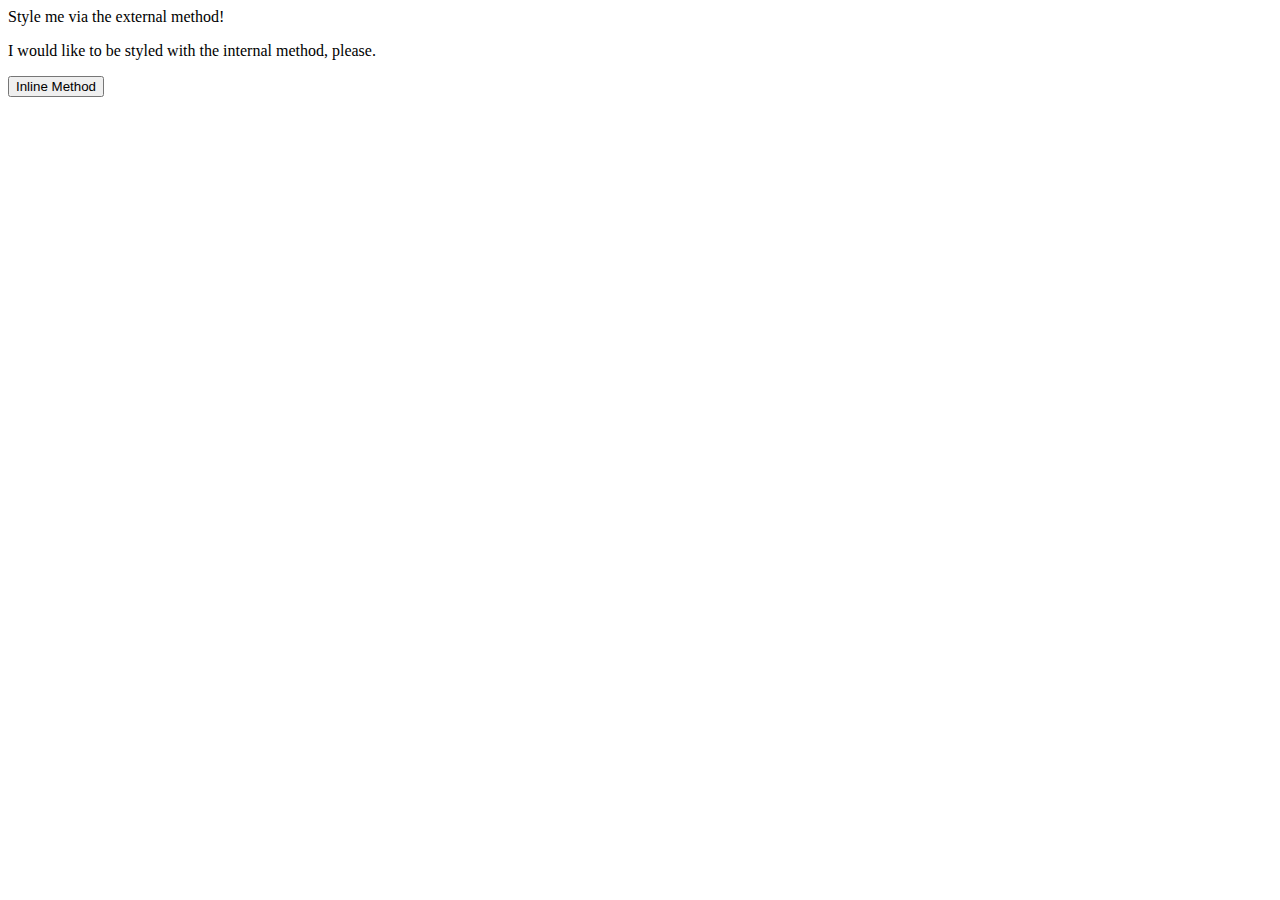
==== foundations/01-css-methods/index.html @ 1fc0496f "Add external CSS file and link from index.html" ====
<!DOCTYPE html>
<html lang="en">
  <head>
    <meta charset="UTF-8">
    <meta http-equiv="X-UA-Compatible" content="IE=edge">
    <meta name="viewport" content="width=device-width, initial-scale=1.0">
    <title>Methods for Adding CSS</title>

    <!-- link for external method -->
    <link rel="stylesheet" href="styles.css">
  </head>
  <body>
    <div>Style me via the external method!</div>
    <p>I would like to be styled with the internal method, please.</p>
    <button>Inline Method</button>
  </body>
</html>
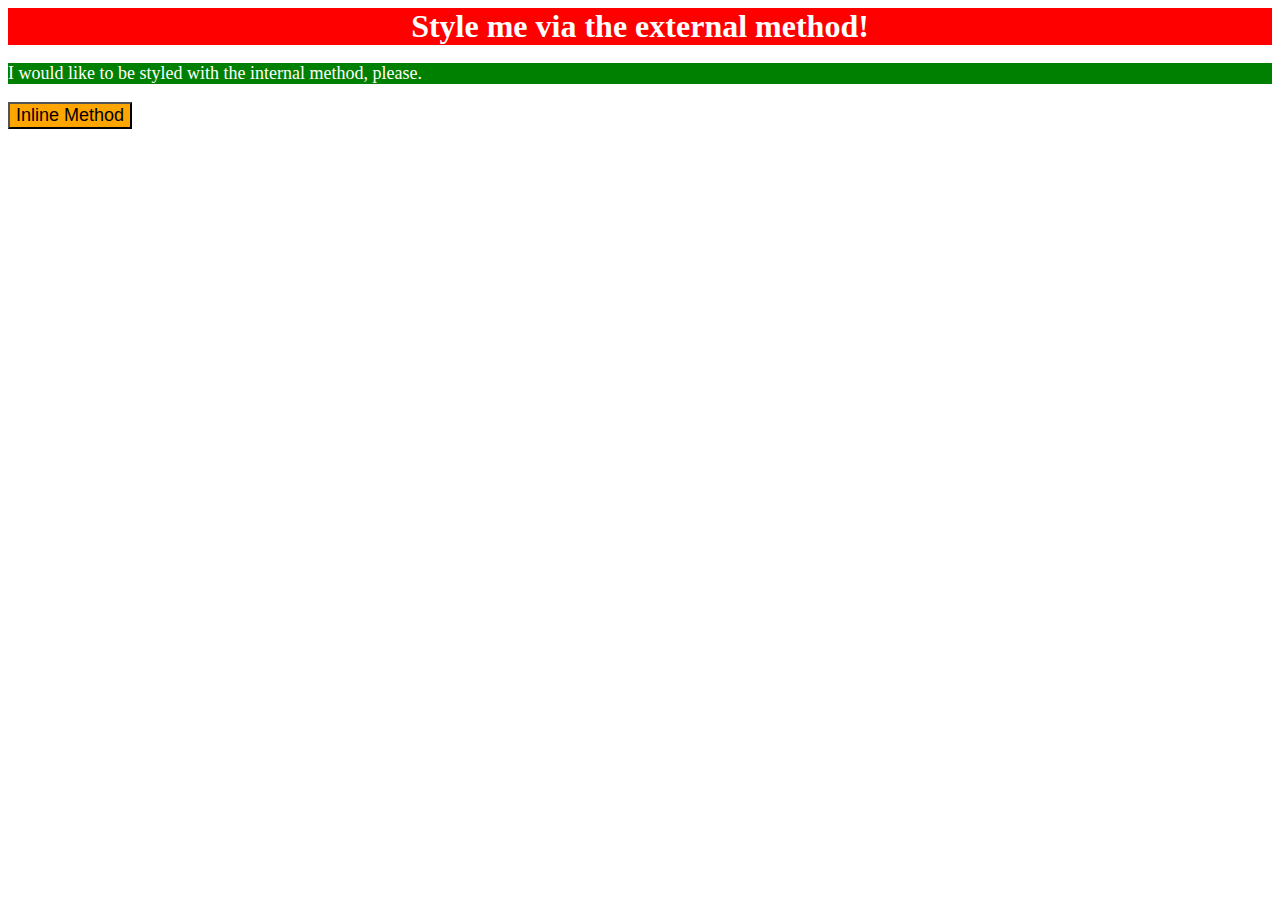
==== commit 717af721: "Add style properties to text" ====
--- a/foundations/01-css-methods/index.html
+++ b/foundations/01-css-methods/index.html
@@ -8,10 +8,19 @@
 
     <!-- link for external method -->
     <link rel="stylesheet" href="styles.css">
+
+    <!-- internal css -->
+    <style>
+      p {
+        background-color: green;
+        color: white;
+        font-size: 18px;
+      }
+    </style>
   </head>
   <body>
     <div>Style me via the external method!</div>
     <p>I would like to be styled with the internal method, please.</p>
-    <button>Inline Method</button>
+    <button style="background-color: orange; font-size: 18px;">Inline Method</button>
   </body>
 </html>--- a/foundations/01-css-methods/styles.css
+++ b/foundations/01-css-methods/styles.css
@@ -0,0 +1,7 @@
+div {
+    color: white;
+    background-color: red;
+    font-size: 32px;
+    text-align: center;
+    font-weight: bold;
+}